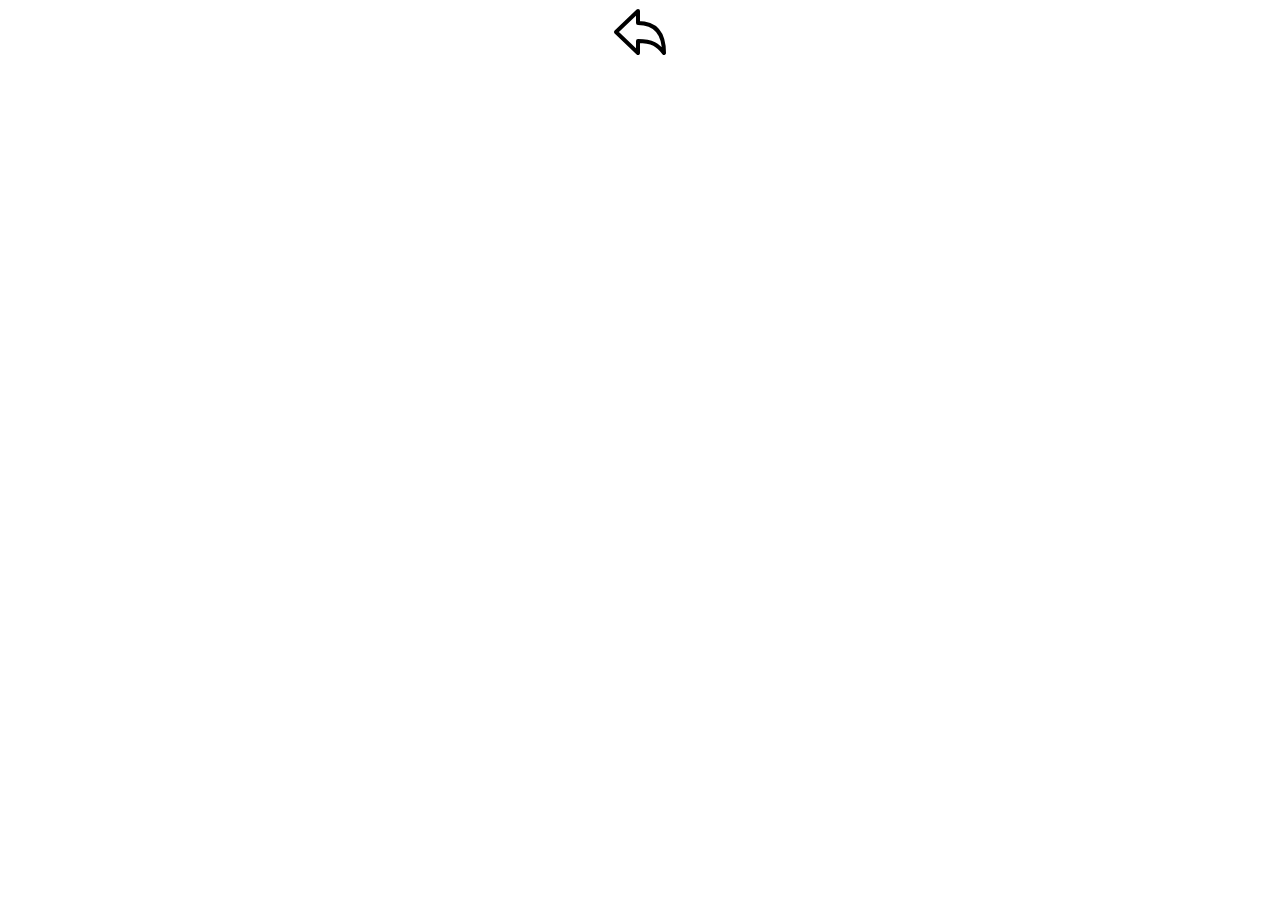
==== favorites.html @ d04e652f "'yo'" ====
<!DOCTYPE html>
<html lang="en">
<head>
    <meta charset="UTF-8">
    <meta name="viewport" content="width=device-width, initial-scale=1.0">
    <title>My favorites</title>
    <link rel="stylesheet" href="main.css">
</head>
<body>
    <a href="index.html" title="Back">
        <ion-icon name="arrow-undo-outline">
            <svg xmlns='http://www.w3.org/2000/svg' width='64' height='64' viewBox='0 0 512 512'>
                <!-- <title>ionicons-v5-b</title> -->
                <title>Back</title>
                <path d='M240,424V328c116.4,0,159.39,33.76,208,96,0-119.23-39.57-240-208-240V88L64,256Z' style='fill:none;stroke:#000;stroke-linejoin:round;stroke-width:32px'/></svg>
        </ion-icon>
    </a>
    <script src="main.js"></script>
</body>
</html>
---- main.css ----
body{
    margin: 0 auto;
    display: flex;
    justify-content: center;
    align-items: center;
    flex-direction: column;
    background: #fff;
    font-family: "Helvetica";
}

.logo{
    padding-top:2em;
    width: 8em;
}

nav {
    padding: 1rem;
    /*display: grid;
    grid-template-columns: 1fr 1fr 1fr 1fr;
    grid-template-rows: 1fr;*/

}

.picture-container {
    display: flex;
    justify-content: center;
    align-items: center;
    flex-wrap: wrap;
}

.picture-container img {
    width: 15rem;
    height: 15rem;
    margin: 1rem;
    border: 1px solid black;
}

button, input{
    border: solid 1px black;
    background: none;
}

button{
    background-color: none;
    transition: background-color .2s, color .2s;
    color: black;
}

button:hover{
 background-color: indigo;
 color: white;
}

button:active, ion-icon:active{
    transform: scale(0.98);
}

button:focus, ion-icon:focus{
    outline: none;
}

.icon{
    display: grid;
    grid-template-columns: 1fr 1fr;
    grid-template-rows: 1fr;
    grid-gap: 2em;
}


@media screen and (min-width: 1000px){
    body{
        /*background: red;*/
    }
}
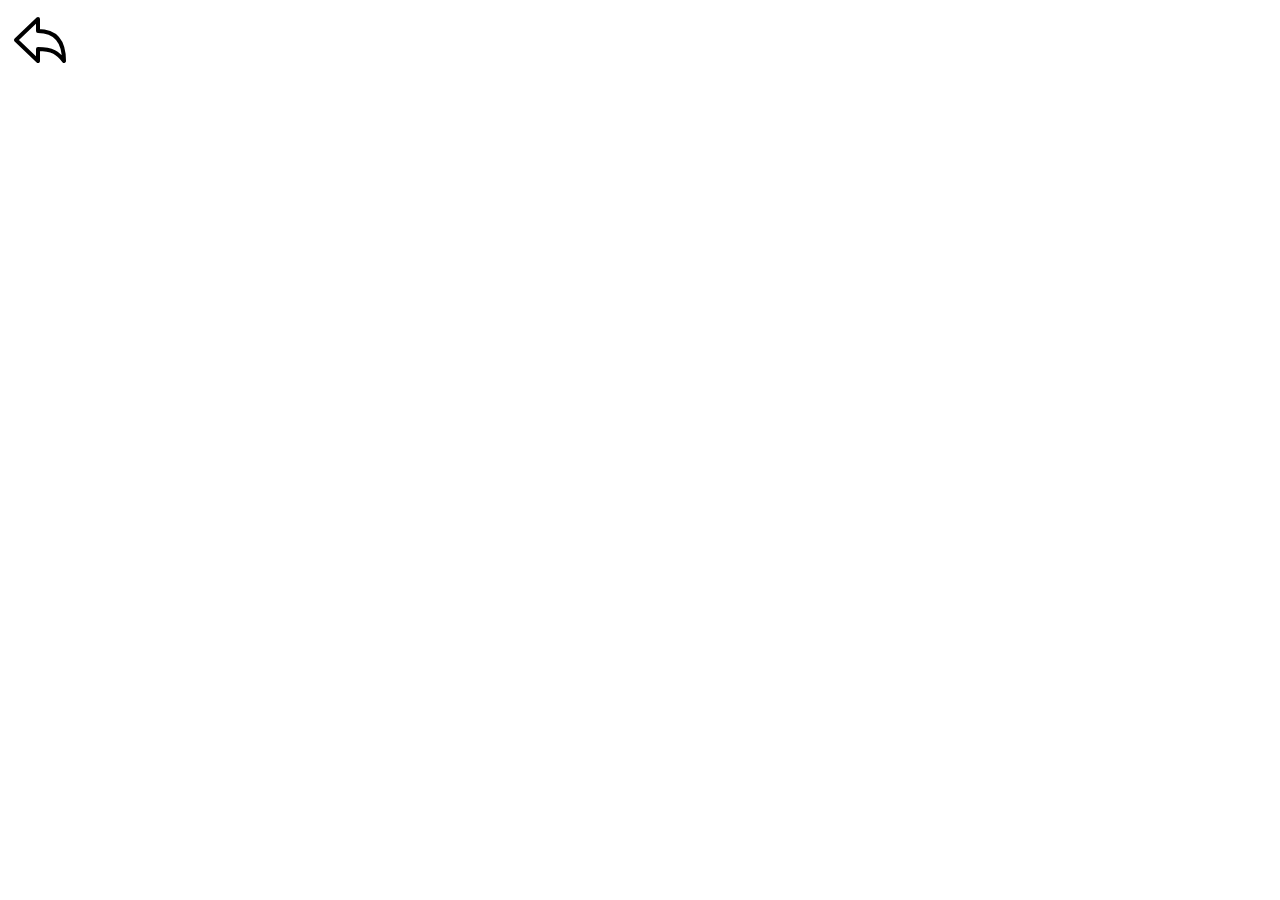
==== commit 1c6ae4af: "'yo'" ====
--- a/favorites.html
+++ b/favorites.html
@@ -7,7 +7,7 @@
     <link rel="stylesheet" href="main.css">
 </head>
 <body>
-    <a href="index.html" title="Back">
+    <a href="index.html">
         <ion-icon name="arrow-undo-outline">
             <svg xmlns='http://www.w3.org/2000/svg' width='64' height='64' viewBox='0 0 512 512'>
                 <!-- <title>ionicons-v5-b</title> -->
@@ -15,6 +15,9 @@
                 <path d='M240,424V328c116.4,0,159.39,33.76,208,96,0-119.23-39.57-240-208-240V88L64,256Z' style='fill:none;stroke:#000;stroke-linejoin:round;stroke-width:32px'/></svg>
         </ion-icon>
     </a>
+    <div id="favorites-container">
+
+    </div>
     <script src="main.js"></script>
 </body>
 </html>--- a/main.css
+++ b/main.css
@@ -1,41 +1,151 @@
 body{
+    
+    background: #fff;
+    font-family: "Helvetica";
+}
+
+.wrapper{
     margin: 0 auto;
     display: flex;
     justify-content: center;
     align-items: center;
     flex-direction: column;
-    background: #fff;
-    font-family: "Helvetica";
+    max-width: 1200px;
+}
+
+header{
+    
+    max-width: 1200px;
+    display: grid;
+    grid-template-columns: repeat(3,1fr);
+    grid-template-areas: 
+    "myFavorites logo ..";
+
+    /* display: flex;
+    justify-content: center;
+    align-items: center; */
+}
+
+.icon{
+    padding-top: 3em;
+    /* padding-right: 20em; */
+    grid-area: myFavorites;
+}
+
+.icon svg{
+    fill:none;
+    transition: fill .2s;
 }
 
 .logo{
-    padding-top:2em;
-    width: 8em;
-}
+    grid-area: logo;
+}
+
+
 
 nav {
-    padding: 1rem;
-    /*display: grid;
-    grid-template-columns: 1fr 1fr 1fr 1fr;
-    grid-template-rows: 1fr;*/
-
-}
-
+    padding: 2rem;
+    display: flex;
+}
+
+nav input{
+    margin-left:2em;
+    margin-right:2em;
+}
+
+nav svg{
+display:  none;
+}
+
+/*
 .picture-container {
-    display: flex;
+    display: grid;
+    grid-template-columns: repeat(3,1fr);
+    grid-template-rows: auto;
+    justify-content: center;
+    align-content: center;
+    grid-gap: 1em;*/
+
+    /*display: flex;
     justify-content: center;
     align-items: center;
     flex-wrap: wrap;
 }
+*/
+
+ /*nytt*/
+.picture-container {
+
+    line-height: 2em;
+    -webkit-column-count: 3;
+    -webkit-column-gap: .8em;
+    -moz-column-count: 3;
+    -moz-column-gap: 0.8em;
+    column-count: 3;
+    column-gap: .8em;
+}
+
+
+@media (min-width: 300px){
+
+    /* header{
+        grid-template-columns: repeat(2,1fr);
+        grid-template-areas: 
+        "myFavorites logo";
+    } */
+
+    .picture-container{
+        line-height: 2em;
+        -webkit-column-count: 1;
+        -webkit-column-gap: 0;
+        -moz-column-count: 1;
+        -moz-column-gap: 0;
+        column-count: 1;
+        column-gap: 0;
+    }
+}
+
+@media (min-width: 600px){
+
+    .picture-container{
+        line-height: 2em;
+        -webkit-column-count: 2;
+        -webkit-column-gap: 0.5em;
+        -moz-column-count: 2;
+        -moz-column-gap: 0.5em;
+        column-count: 2;
+        column-gap: 0.5em;
+    }
+}
+
+@media (min-width: 1000px){
+
+    .picture-container{
+        line-height: 2em;
+        -webkit-column-count: 3;
+        -webkit-column-gap: 0.8em;
+        -moz-column-count: 2;
+        -moz-column-gap: 0.5em;
+        column-count: 3;
+        column-gap: 0.8em;
+    }
+}
+
 
 .picture-container img {
+    
+    /*
     width: 15rem;
     height: 15rem;
     margin: 1rem;
     border: 1px solid black;
-}
-
-button, input{
+    */
+
+    max-width: 100%;
+    height: auto;
+}
+
+/* button, input{
     border: solid 1px black;
     background: none;
 }
@@ -51,24 +161,113 @@
  color: white;
 }
 
+
+
 button:active, ion-icon:active{
     transform: scale(0.98);
 }
 
 button:focus, ion-icon:focus{
     outline: none;
-}
-
-.icon{
-    display: grid;
-    grid-template-columns: 1fr 1fr;
-    grid-template-rows: 1fr;
-    grid-gap: 2em;
-}
-
-
-@media screen and (min-width: 1000px){
-    body{
-        /*background: red;*/
-    }
-}+} */
+
+
+
+
+#lightbox{
+    position: fixed;
+    z-index: 1000;
+    top: 0;
+    width: 100%;
+    height: 100%;
+    background-color: rgba(0,0,0,0.8);
+    display: none;
+}
+
+#lightbox.active{
+    display: flex;
+    justify-content: center;
+    align-items: center;
+}
+
+#lightbox img{
+    width: 40em;
+}
+
+/*
+.saveButton{
+    display: none;
+    z-index: 1003;
+}
+*/
+#save{
+    background: url("img/save-icon.svg") no-repeat;
+    width: 3em;
+    height: 3em;
+    position: fixed;
+    bottom: 2em;
+    right: 20em;
+    display: none;
+    z-index: 1003;
+    border:none;
+}
+
+#save.active{
+   display: block;
+}
+
+#save.active:hover {
+    width: 3.2em;
+    height: 3.2em;
+}
+
+#like{
+    background: url("img/like-icon.svg") no-repeat;
+    position: fixed;
+    width: 3em;
+    height: 3em;
+    bottom: 2em;
+    right: 15em;
+    display: none;
+    z-index: 1003;
+    border: none;
+}
+
+#like.active{
+   display: block;
+}
+
+#like.active:hover {
+    width: 3.2em;
+    height: 3.2em;
+}
+
+
+
+
+.prototype{
+    display: none;
+}
+
+img {
+    width: 100%;
+}
+
+.pagination {
+    display: none;
+}
+
+.pagination a {
+    color: black;
+    float: left;
+    padding: 8px 16px;
+    text-decoration: none;
+    transition: background-color .3s;
+  }
+  
+  .pagination a.active {
+    background-color: dodgerblue;
+    color: white;
+  }
+  
+  .pagination a:hover:not(.active) {background-color: #ddd;}